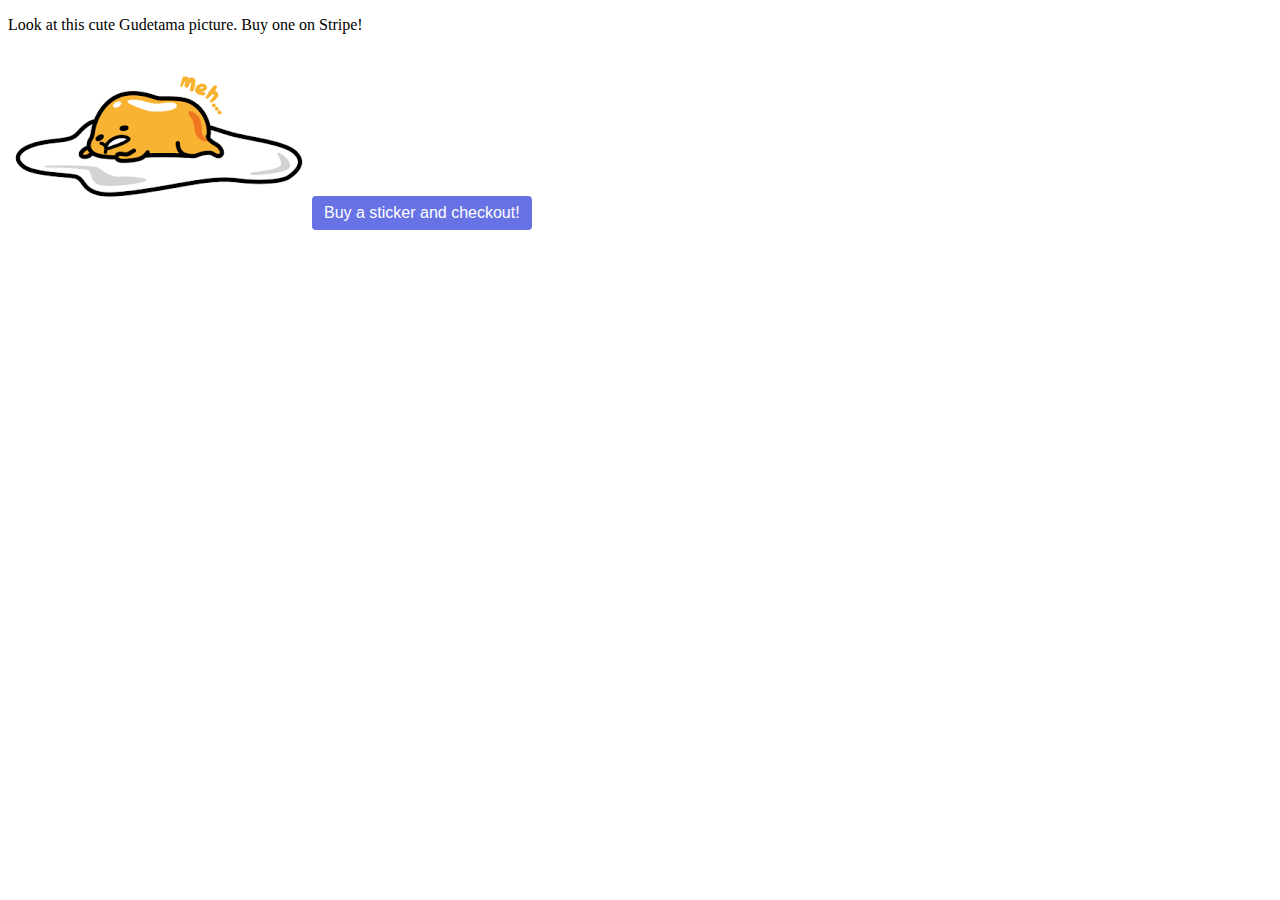
==== index.html @ 8d26fa96 "checkout integration" ====
<!DOCTYPE html>
<html lang="en">
<head>
    <meta charset="UTF-8">
    <meta name="viewport" content="width=device-width, initial-scale=1.0">
    <title>Home page</title>
        <!-- Load Stripe.js on your website. -->
    <script src="https://js.stripe.com/v3"></script>
    <script src="stripePay.js"></script>
</head>
<body>
    <p>Look at this cute Gudetama picture. Buy one on Stripe!</p>
    <img src="guda pic.png">

    <!-- Create a button that your customers click to complete their purchase. Customize the styling to suit your branding. -->
    <button
    style="background-color:#6772E5;color:#FFF;padding:8px 12px;border:0;border-radius:4px;font-size:1em"
    id="checkout-button-price_1GvAyBI2SqBi6H7WAeedPKKT"
    role="link"
    >
    Buy a sticker and checkout!
    </button>

    <div id="error-message"></div>

    <script>
    (function() {
    var stripe = Stripe('pk_test_zshhYw4EcdorE4f6C6p8TZvv00Ft7nqHPL');

    var checkoutButton = document.getElementById('checkout-button-price_1GvAyBI2SqBi6H7WAeedPKKT');
    checkoutButton.addEventListener('click', function () {
        // When the customer clicks on the button, redirect
        // them to Checkout.
        stripe.redirectToCheckout({
        lineItems: [{price: 'price_1GvAyBI2SqBi6H7WAeedPKKT', quantity: 1}],
        mode: 'payment',
        // Do not rely on the redirect to the successUrl for fulfilling
        // purchases, customers may not always reach the success_url after
        // a successful payment.
        // Instead use one of the strategies described in
        // https://stripe.com/docs/payments/checkout/fulfillment
        successUrl: 'http://localhost:8000/success.html',
        cancelUrl: 'http://localhost:8000/cancel.html',
        })
        .then(function (result) {
        if (result.error) {
            // If `redirectToCheckout` fails due to a browser or network
            // error, display the localized error message to your customer.
            var displayError = document.getElementById('error-message');
            displayError.textContent = result.error.message;
        }
        });
    });
    })();
</script>
</body>
</html>
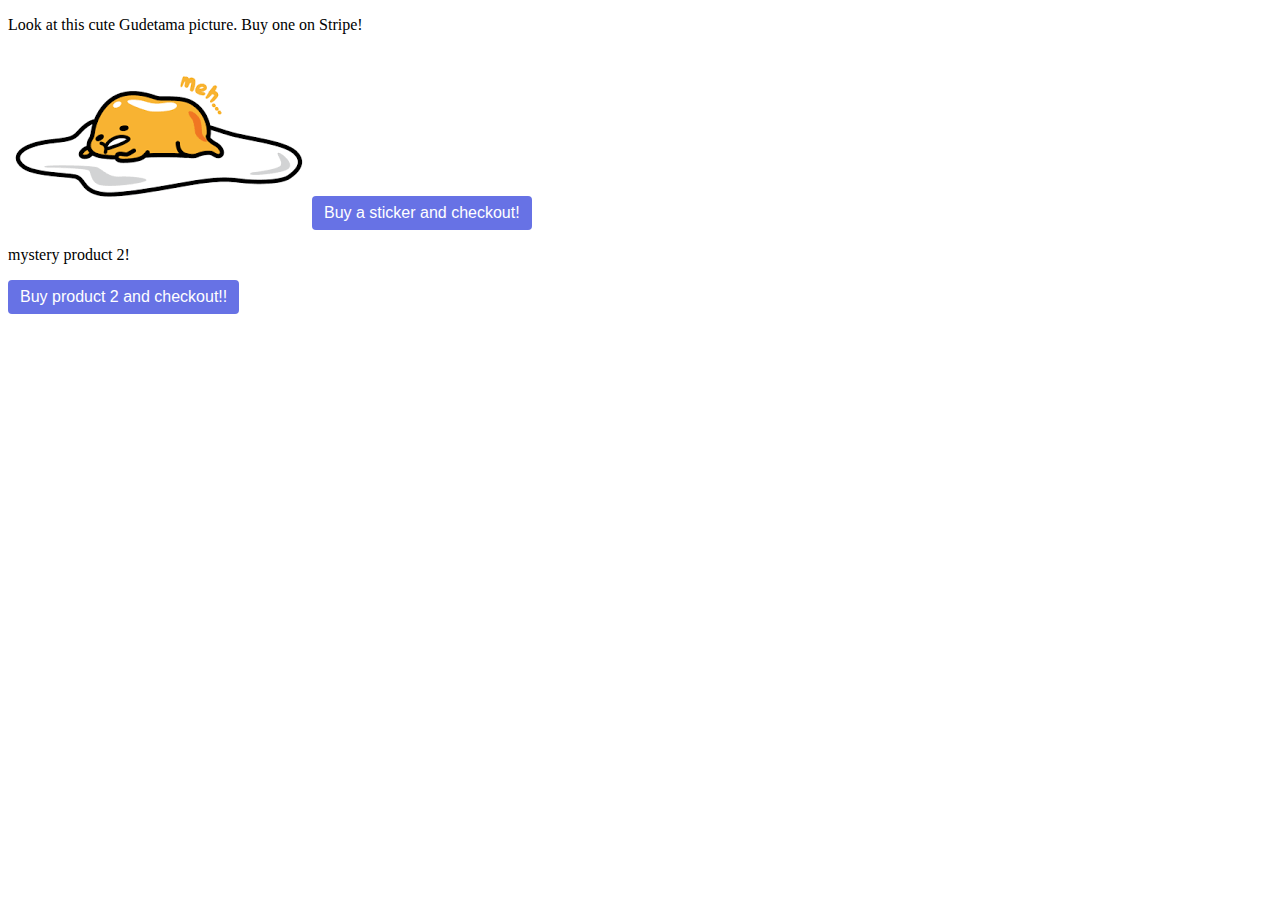
==== commit 2e258db2: "product 2 checkout" ====
--- a/index.html
+++ b/index.html
@@ -9,49 +9,97 @@
     <script src="stripePay.js"></script>
 </head>
 <body>
-    <p>Look at this cute Gudetama picture. Buy one on Stripe!</p>
-    <img src="guda pic.png">
+    <div id="product-1">
+        <p>Look at this cute Gudetama picture. Buy one on Stripe!</p>
+        <img src="guda pic.png">
 
-    <!-- Create a button that your customers click to complete their purchase. Customize the styling to suit your branding. -->
-    <button
-    style="background-color:#6772E5;color:#FFF;padding:8px 12px;border:0;border-radius:4px;font-size:1em"
-    id="checkout-button-price_1GvAyBI2SqBi6H7WAeedPKKT"
-    role="link"
-    >
-    Buy a sticker and checkout!
-    </button>
+        <!-- Create a button that your customers click to complete their purchase. Customize the styling to suit your branding. -->
+        <button
+        style="background-color:#6772E5;color:#FFF;padding:8px 12px;border:0;border-radius:4px;font-size:1em"
+        id="checkout-button-price_1GvAyBI2SqBi6H7WAeedPKKT"
+        role="link"
+        >
+        Buy a sticker and checkout!
+        </button>
 
-    <div id="error-message"></div>
+        <div id="error-message"></div>
 
-    <script>
-    (function() {
-    var stripe = Stripe('pk_test_zshhYw4EcdorE4f6C6p8TZvv00Ft7nqHPL');
+        <script>
+        (function() {
+        var stripe = Stripe('pk_test_zshhYw4EcdorE4f6C6p8TZvv00Ft7nqHPL');
 
-    var checkoutButton = document.getElementById('checkout-button-price_1GvAyBI2SqBi6H7WAeedPKKT');
-    checkoutButton.addEventListener('click', function () {
-        // When the customer clicks on the button, redirect
-        // them to Checkout.
-        stripe.redirectToCheckout({
-        lineItems: [{price: 'price_1GvAyBI2SqBi6H7WAeedPKKT', quantity: 1}],
-        mode: 'payment',
-        // Do not rely on the redirect to the successUrl for fulfilling
-        // purchases, customers may not always reach the success_url after
-        // a successful payment.
-        // Instead use one of the strategies described in
-        // https://stripe.com/docs/payments/checkout/fulfillment
-        successUrl: 'http://localhost:8000/success.html',
-        cancelUrl: 'http://localhost:8000/cancel.html',
-        })
-        .then(function (result) {
-        if (result.error) {
-            // If `redirectToCheckout` fails due to a browser or network
-            // error, display the localized error message to your customer.
-            var displayError = document.getElementById('error-message');
-            displayError.textContent = result.error.message;
-        }
+        var checkoutButton = document.getElementById('checkout-button-price_1GvAyBI2SqBi6H7WAeedPKKT');
+        checkoutButton.addEventListener('click', function () {
+            // When the customer clicks on the button, redirect
+            // them to Checkout.
+            stripe.redirectToCheckout({
+            lineItems: [{price: 'price_1GvAyBI2SqBi6H7WAeedPKKT', quantity: 1}],
+            mode: 'payment',
+            // Do not rely on the redirect to the successUrl for fulfilling
+            // purchases, customers may not always reach the success_url after
+            // a successful payment.
+            // Instead use one of the strategies described in
+            // https://stripe.com/docs/payments/checkout/fulfillment
+            successUrl: 'http://localhost:8000/success.html',
+            cancelUrl: 'http://localhost:8000/cancel.html',
+            })
+            .then(function (result) {
+            if (result.error) {
+                // If `redirectToCheckout` fails due to a browser or network
+                // error, display the localized error message to your customer.
+                var displayError = document.getElementById('error-message');
+                displayError.textContent = result.error.message;
+                console.log(result.error.message);
+            }
+            });
         });
-    });
-    })();
-</script>
+        })();
+        </script>
+    </div>
+    <div id="product-2">
+        <p>mystery product 2!</p>
+
+        <!-- Create a button that your customers click to complete their purchase. Customize the styling to suit your branding. -->
+        <button
+        style="background-color:#6772E5;color:#FFF;padding:8px 12px;border:0;border-radius:4px;font-size:1em"
+        id="checkout-button-price_1GvB5xI2SqBi6H7W8QEiilKf"
+        role="link"
+        >
+        Buy product 2 and checkout!!
+        </button>
+
+        <div id="error-message"></div>
+
+        <script>
+        (function() {
+        var stripe = Stripe('pk_test_zshhYw4EcdorE4f6C6p8TZvv00Ft7nqHPL');
+
+        var checkoutButton = document.getElementById('checkout-button-price_1GvB5xI2SqBi6H7W8QEiilKf');
+        checkoutButton.addEventListener('click', function () {
+            // When the customer clicks on the button, redirect
+            // them to Checkout.
+            stripe.redirectToCheckout({
+            lineItems: [{price: 'price_1GvB5xI2SqBi6H7W8QEiilKf', quantity: 1}],
+            mode: 'payment',
+            // Do not rely on the redirect to the successUrl for fulfilling
+            // purchases, customers may not always reach the success_url after
+            // a successful payment.
+            // Instead use one of the strategies described in
+            // https://stripe.com/docs/payments/checkout/fulfillment
+            successUrl: 'http://localhost:8000/success.html',
+            cancelUrl: 'http://localhost:8000/cancel.html',
+            })
+            .then(function (result) {
+            if (result.error) {
+                // If `redirectToCheckout` fails due to a browser or network
+                // error, display the localized error message to your customer.
+                var displayError = document.getElementById('error-message');
+                displayError.textContent = result.error.message;
+            }
+            });
+        });
+        })();
+        </script>
+    </div>
 </body>
 </html>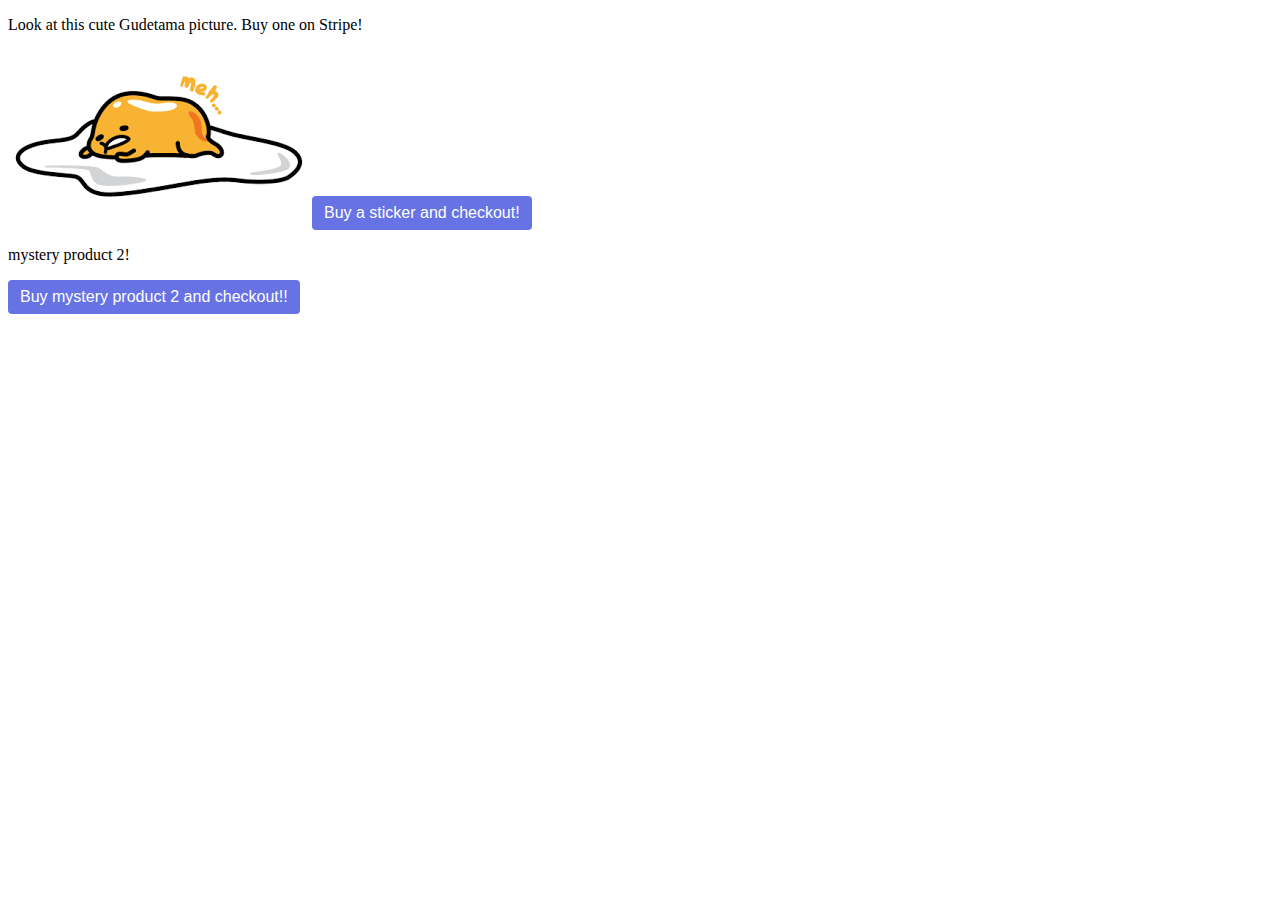
==== commit 185797cf: "product 2" ====
--- a/index.html
+++ b/index.html
@@ -58,48 +58,50 @@
     </div>
     <div id="product-2">
         <p>mystery product 2!</p>
+        <!-- Load Stripe.js on your website. -->
+    <script src="https://js.stripe.com/v3"></script>
 
-        <!-- Create a button that your customers click to complete their purchase. Customize the styling to suit your branding. -->
-        <button
-        style="background-color:#6772E5;color:#FFF;padding:8px 12px;border:0;border-radius:4px;font-size:1em"
-        id="checkout-button-price_1GvB5xI2SqBi6H7W8QEiilKf"
-        role="link"
-        >
-        Buy product 2 and checkout!!
-        </button>
+    <!-- Create a button that your customers click to complete their purchase. Customize the styling to suit your branding. -->
+    <button
+    style="background-color:#6772E5;color:#FFF;padding:8px 12px;border:0;border-radius:4px;font-size:1em"
+    id="checkout-button-price_1GvB5xI2SqBi6H7W8QEiilKf"
+    role="link"
+    >
+    Buy mystery product 2 and checkout!!
+    </button>
 
-        <div id="error-message"></div>
+    <div id="error-message"></div>
 
-        <script>
-        (function() {
-        var stripe = Stripe('pk_test_zshhYw4EcdorE4f6C6p8TZvv00Ft7nqHPL');
+    <script>
+    (function() {
+    var stripe = Stripe('pk_test_zshhYw4EcdorE4f6C6p8TZvv00Ft7nqHPL');
 
-        var checkoutButton = document.getElementById('checkout-button-price_1GvB5xI2SqBi6H7W8QEiilKf');
-        checkoutButton.addEventListener('click', function () {
-            // When the customer clicks on the button, redirect
-            // them to Checkout.
-            stripe.redirectToCheckout({
-            lineItems: [{price: 'price_1GvB5xI2SqBi6H7W8QEiilKf', quantity: 1}],
-            mode: 'payment',
-            // Do not rely on the redirect to the successUrl for fulfilling
-            // purchases, customers may not always reach the success_url after
-            // a successful payment.
-            // Instead use one of the strategies described in
-            // https://stripe.com/docs/payments/checkout/fulfillment
-            successUrl: 'http://localhost:8000/success.html',
-            cancelUrl: 'http://localhost:8000/cancel.html',
-            })
-            .then(function (result) {
-            if (result.error) {
-                // If `redirectToCheckout` fails due to a browser or network
-                // error, display the localized error message to your customer.
-                var displayError = document.getElementById('error-message');
-                displayError.textContent = result.error.message;
-            }
-            });
+    var checkoutButton = document.getElementById('checkout-button-price_1GvB5xI2SqBi6H7W8QEiilKf');
+    checkoutButton.addEventListener('click', function () {
+        // When the customer clicks on the button, redirect
+        // them to Checkout.
+        stripe.redirectToCheckout({
+        lineItems: [{price: 'price_1GvB5xI2SqBi6H7W8QEiilKf', quantity: 1}],
+        mode: 'payment',
+        // Do not rely on the redirect to the successUrl for fulfilling
+        // purchases, customers may not always reach the success_url after
+        // a successful payment.
+        // Instead use one of the strategies described in
+        // https://stripe.com/docs/payments/checkout/fulfillment
+        successUrl: 'http://localhost:8000/success.html',
+        cancelUrl: 'http://localhost:8000/cancel.html',
+        })
+        .then(function (result) {
+        if (result.error) {
+            // If `redirectToCheckout` fails due to a browser or network
+            // error, display the localized error message to your customer.
+            var displayError = document.getElementById('error-message');
+            displayError.textContent = result.error.message;
+        }
         });
-        })();
-        </script>
+    });
+    })();
+    </script>
     </div>
 </body>
 </html>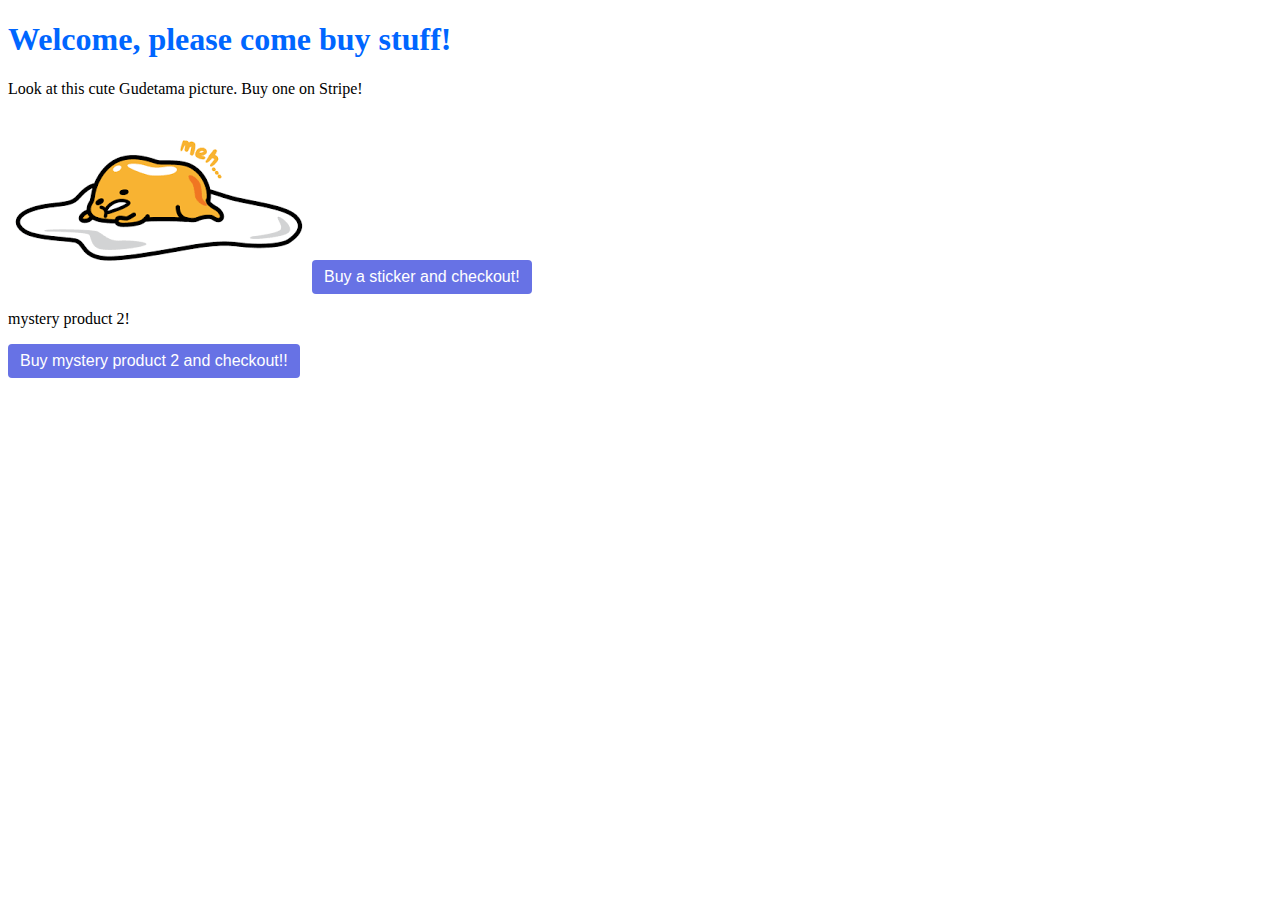
==== commit b385eb4d: "added css" ====
--- a/index.html
+++ b/index.html
@@ -7,8 +7,13 @@
         <!-- Load Stripe.js on your website. -->
     <script src="https://js.stripe.com/v3"></script>
     <script src="stripePay.js"></script>
+    <link rel="stylesheet"  href="style.css">
 </head>
 <body>
+    <div id="intro">
+        <h1>Welcome, please come buy stuff!</h1>
+    </div>
+    
     <div id="product-1">
         <p>Look at this cute Gudetama picture. Buy one on Stripe!</p>
         <img src="guda pic.png">
--- a/style.css
+++ b/style.css
@@ -0,0 +1,4 @@
+#intro {
+    color: rgb(0, 102, 255);
+}
+
